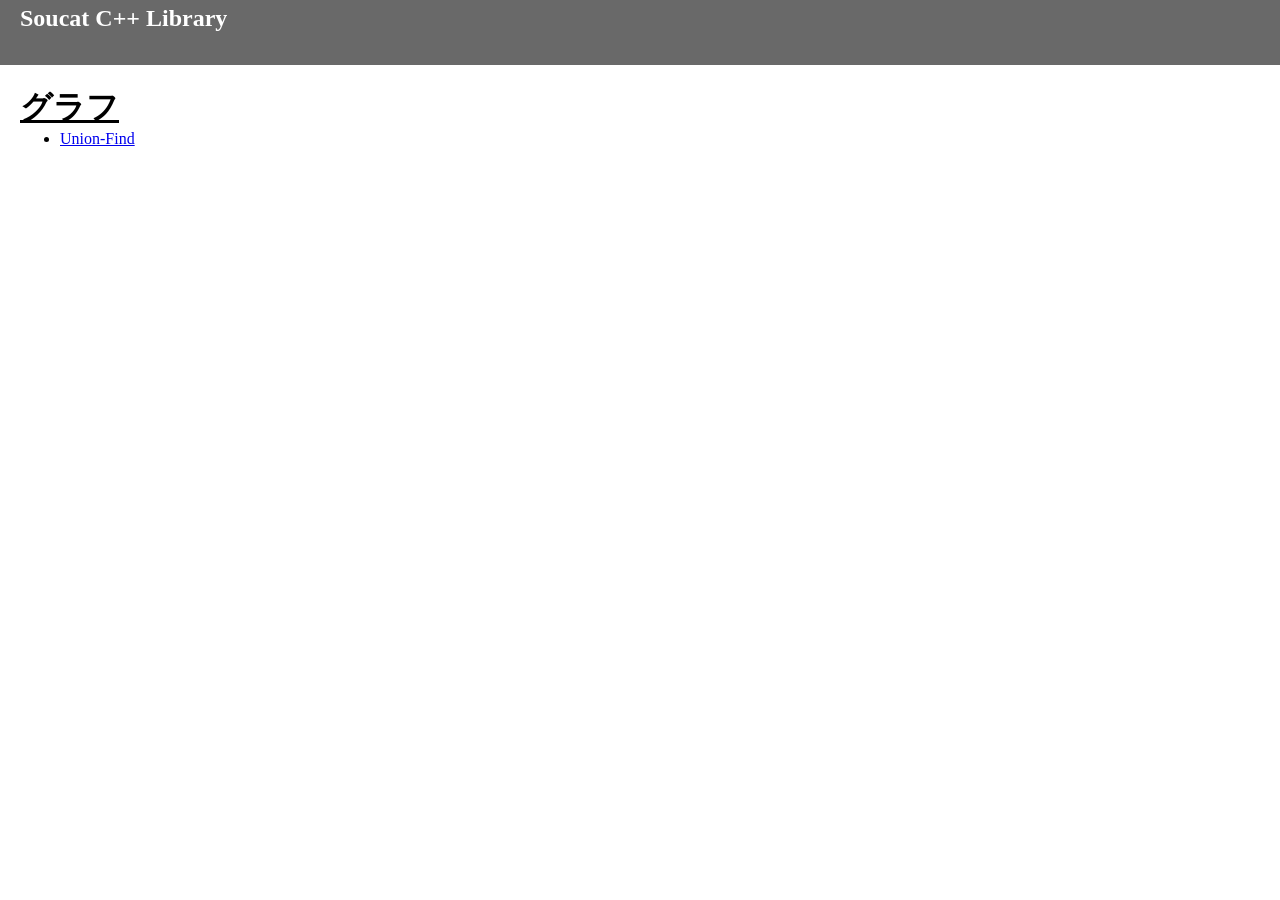
==== index.html @ ae2181e3 "Add files via upload" ====
<!DOCTYPE html>
<html lang="ja">

<head>
    <meta charset="UTF-8">
    <meta name="viewport" content="width=device-width, initial-scale=1.0">
    <title>Soucat C++ Library</title>
    <style>
        nav {
            width: 100%;
            height: 65px;
            background-color: dimgray;
            padding-top: 5px;
            box-sizing: border-box;
        }

        #title {
            text-decoration: none;
            color: white;
            margin-left: 20px;
        }

        #container {
            margin-left: 20px
        }

        h1 {
            margin-bottom: 0px;
        }

        h1 a {
            margin-bottom: 0px;
            text-decoration: underline;
            color: black;
        }

        @media screen and (max-width: 480px) {
            nav {
                text-align: center;
            }

            #title {
                margin-left: 0px;
            }
        }
    </style>
</head>

<body style="margin: 0;">
    <nav>
        <h1 style="margin: 0px;"><a href="#" id="title">Soucat C++ Library</a></h1>
    </nav>
    <div id="container">
        <h1><a href="./Graph.html">グラフ</a></h1>
        <ul style="margin-top: 0px;">
            <li><a href="./Graph.html#Union-Find">Union-Find</a></li>
        </ul>
    </div>
</body>

</html>
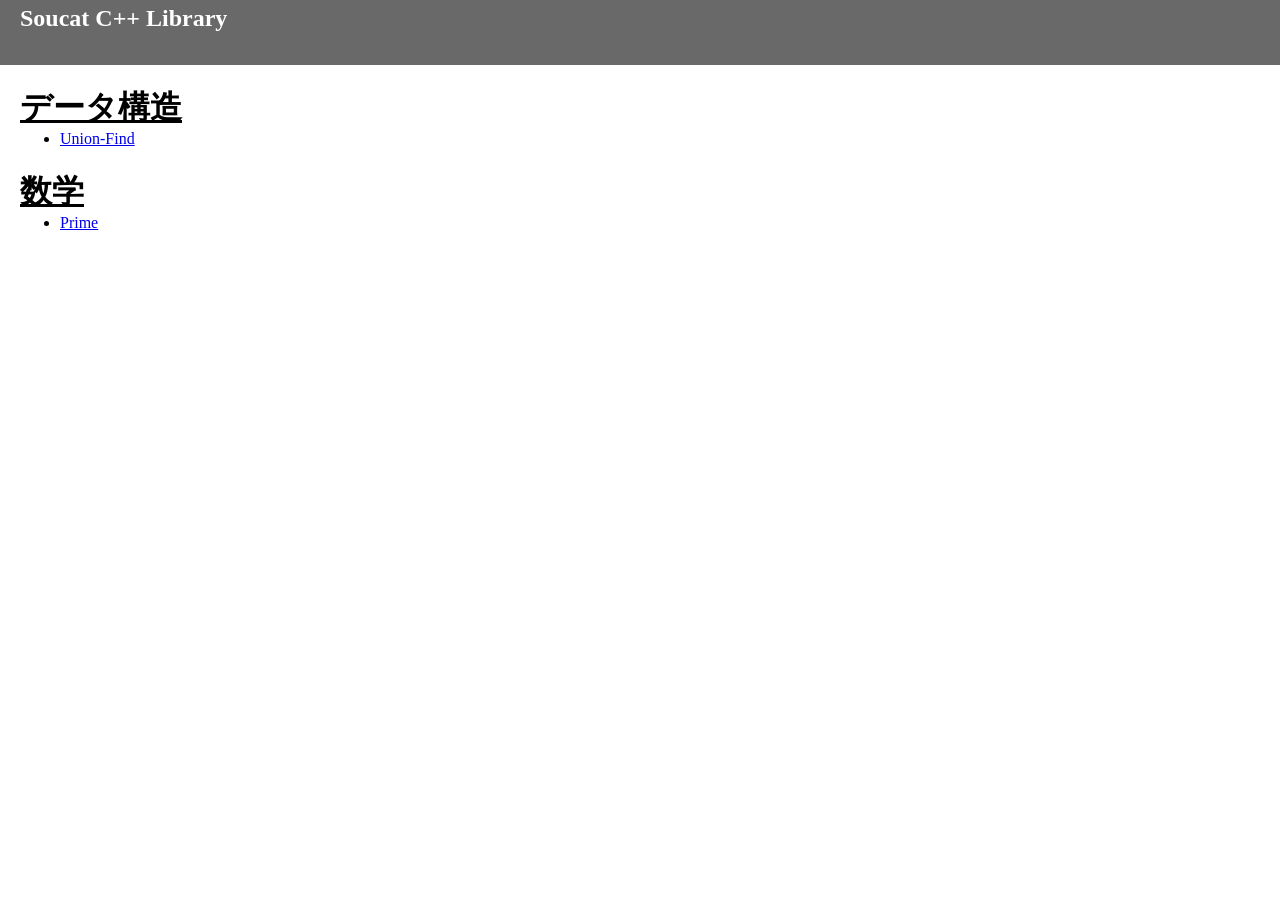
==== commit 8bbb9685: "Update index.html" ====
--- a/index.html
+++ b/index.html
@@ -34,6 +34,10 @@
             color: black;
         }
 
+        ul {
+            margin-top: 0px;
+        }
+
         @media screen and (max-width: 480px) {
             nav {
                 text-align: center;
@@ -51,11 +55,15 @@
         <h1 style="margin: 0px;"><a href="#" id="title">Soucat C++ Library</a></h1>
     </nav>
     <div id="container">
-        <h1><a href="./Graph.html">グラフ</a></h1>
-        <ul style="margin-top: 0px;">
-            <li><a href="./Graph.html#Union-Find">Union-Find</a></li>
+        <h1><a href="./Data.html">データ構造</a></h1>
+        <ul>
+            <li><a href="./Data.html#Union-Find">Union-Find</a></li>
+        </ul>
+        <h1><a href="./Math.html">数学</a></h1>
+        <ul>
+            <li><a href="./Math.html#Prime">Prime</a></li>
         </ul>
     </div>
 </body>
 
-</html>+</html>
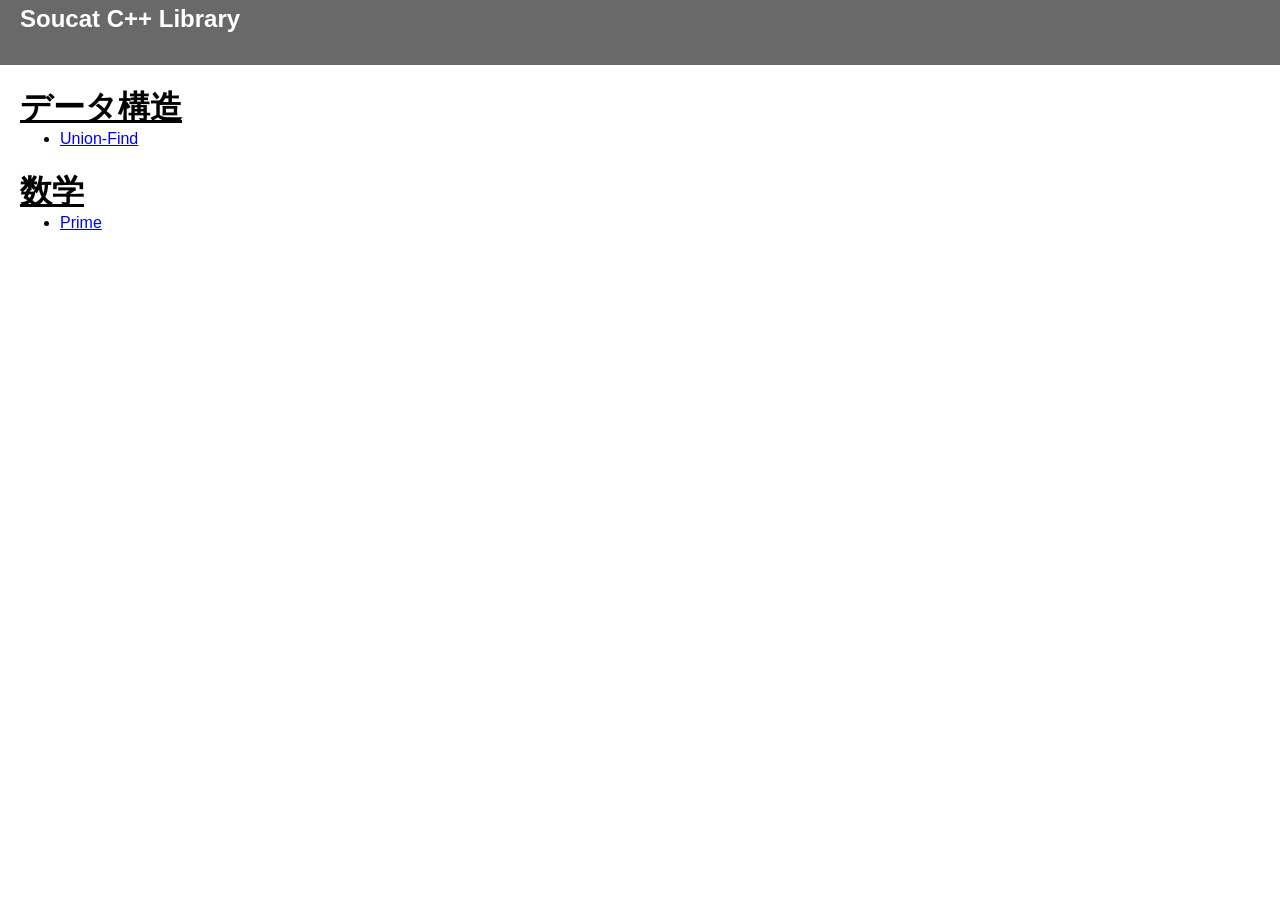
==== commit 327c5059: "Update index.html" ====
--- a/index.html
+++ b/index.html
@@ -50,7 +50,7 @@
     </style>
 </head>
 
-<body style="margin: 0;">
+<body style="margin: 0; font-family: sans-serif;">
     <nav>
         <h1 style="margin: 0px;"><a href="#" id="title">Soucat C++ Library</a></h1>
     </nav>
@@ -67,3 +67,4 @@
 </body>
 
 </html>
+
